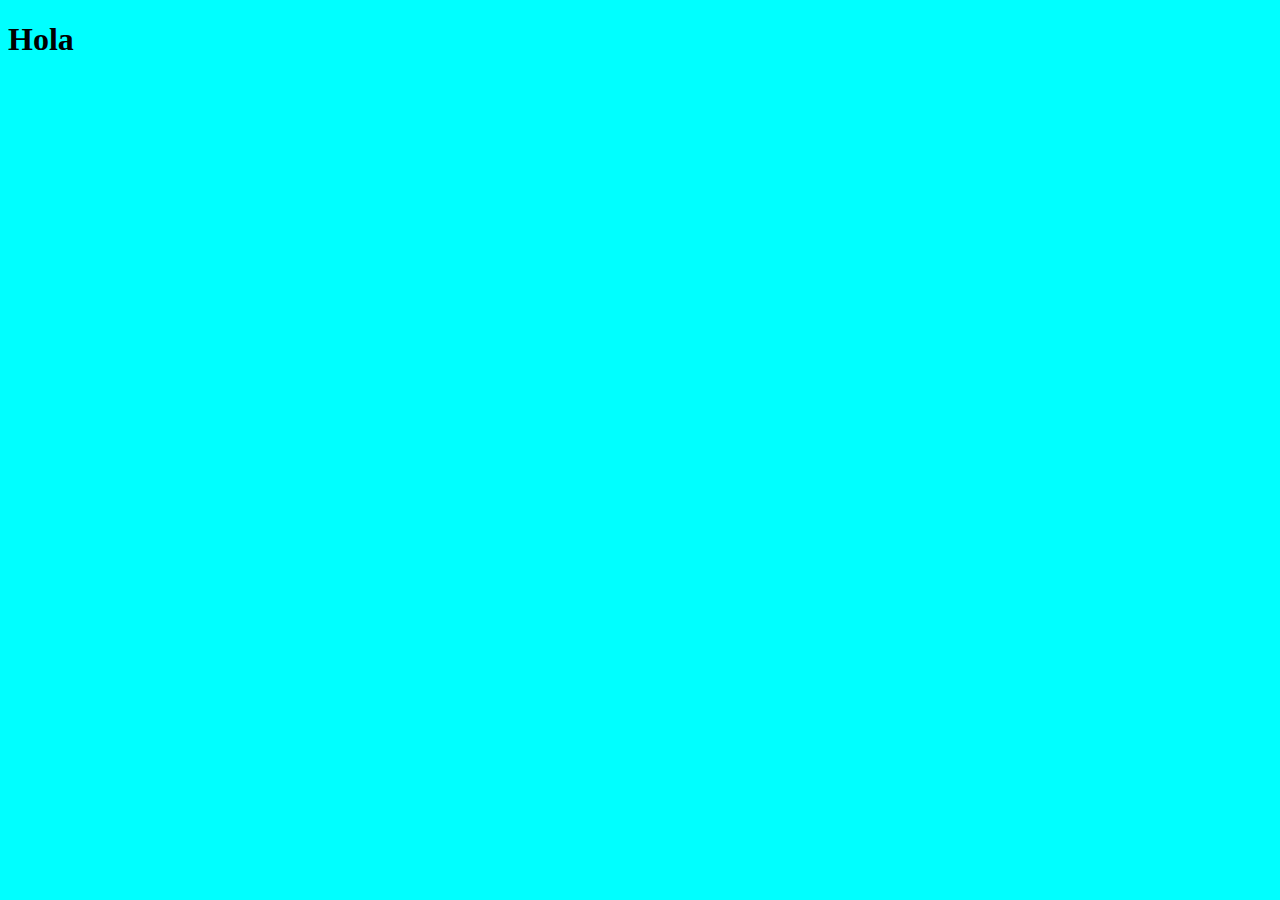
==== index.html @ 39cdf42a "commit inicial" ====
<!DOCTYPE html>
<html lang="en">
<head>
    <meta charset="UTF-8">
    <meta name="viewport" content="width=device-width, initial-scale=1.0">
    <link rel="stylesheet" href="style.css">
    <title>Document</title>
</head>
<body>
    <h1 class="Bienvenida">Hola</h1>
</body>
</html>
---- style.css ----
body {
    background-color: aqua;
}
.bienvenida {
    font-size: 40px; 
    color: white;
}
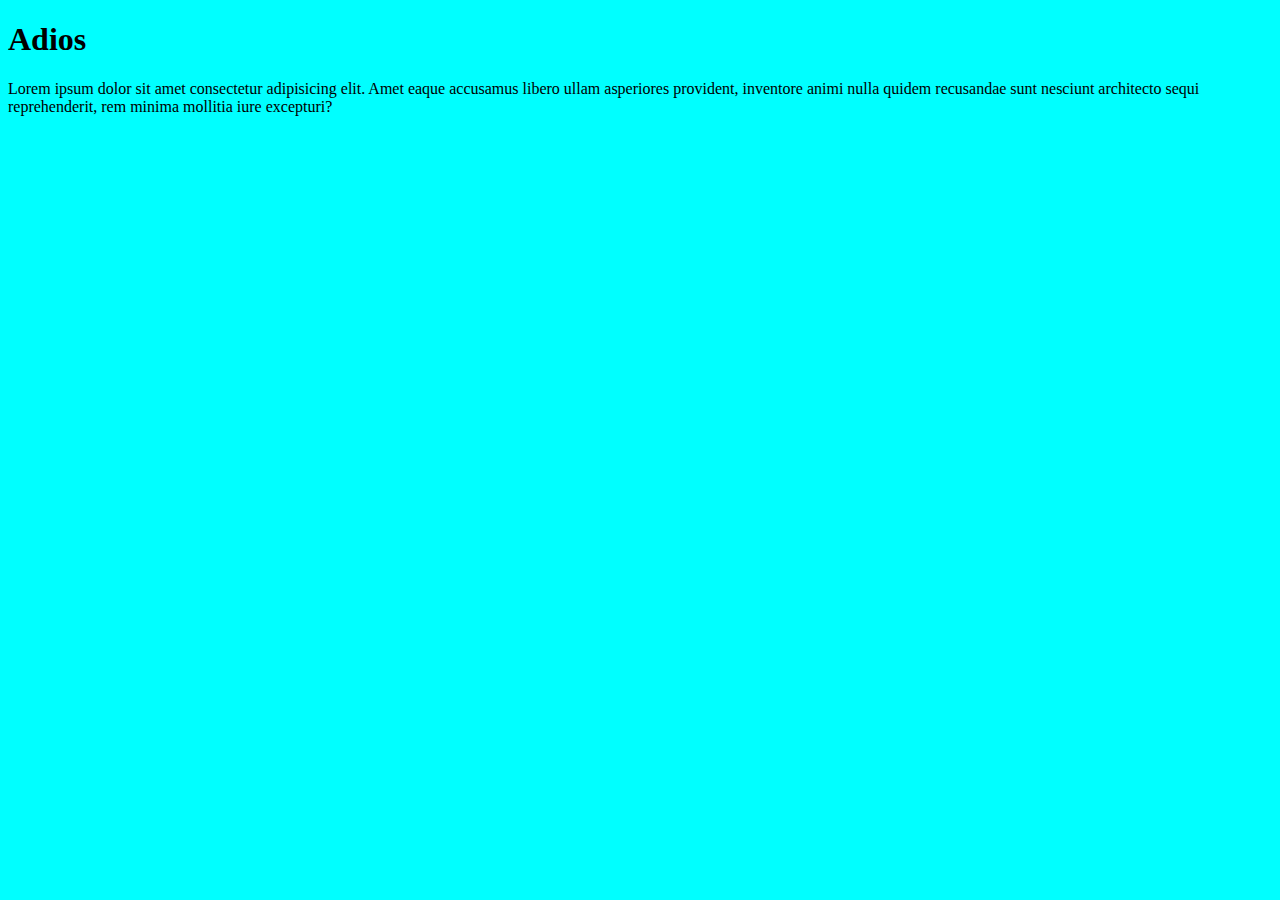
==== commit d4d48580: "He modificado h1 y agregado un parrafo" ====
--- a/index.html
+++ b/index.html
@@ -7,6 +7,7 @@
     <title>Document</title>
 </head>
 <body>
-    <h1 class="Bienvenida">Hola</h1>
+    <h1 class="Bienvenida">Adios</h1>
+    <p>Lorem ipsum dolor sit amet consectetur adipisicing elit. Amet eaque accusamus libero ullam asperiores provident, inventore animi nulla quidem recusandae sunt nesciunt architecto sequi reprehenderit, rem minima mollitia iure excepturi?</p>
 </body>
 </html>